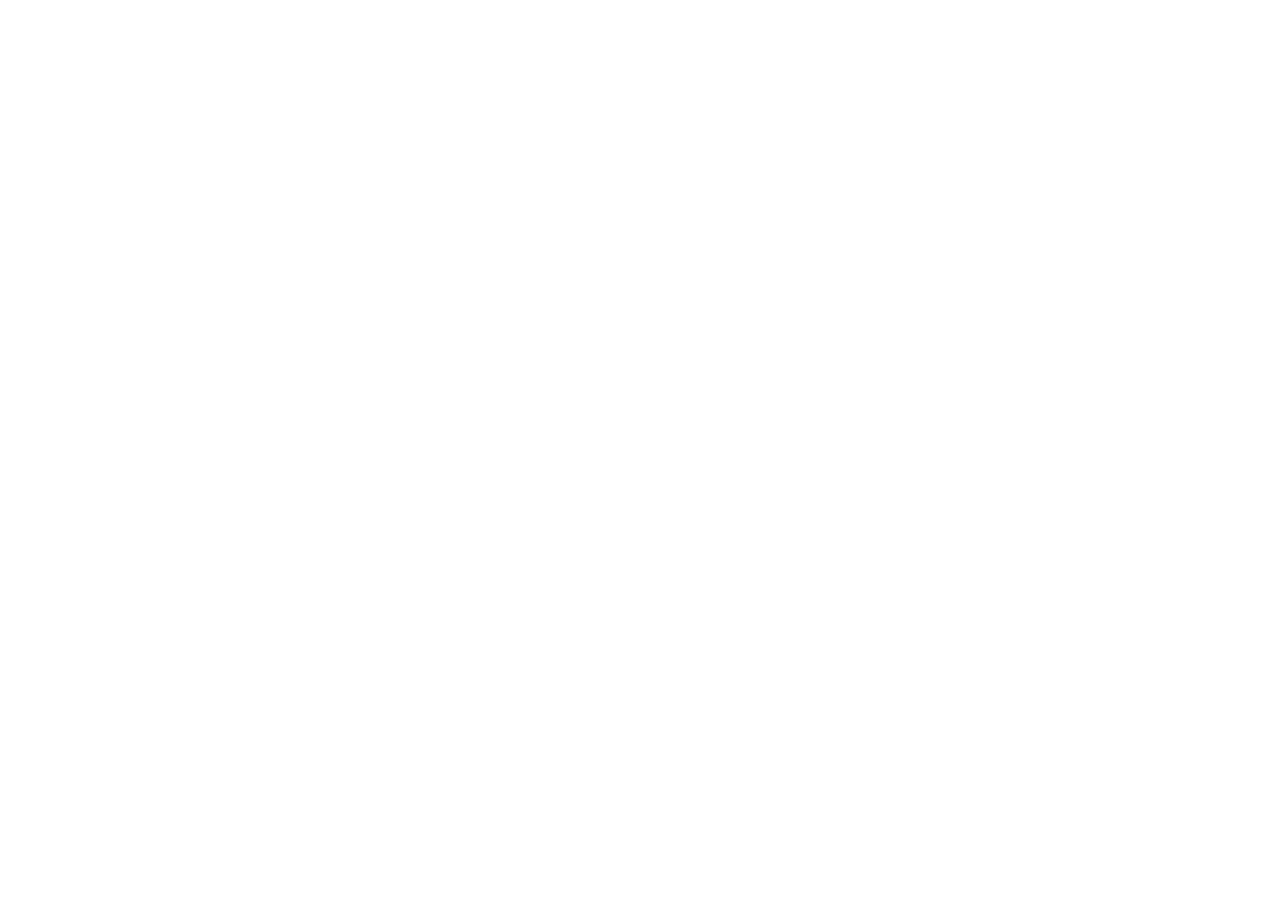
==== index.html @ 7fa0e962 "added basic html" ====
<!DOCTYPE html>
<html>
<head>
    <meta charset="utf-8" />
    <meta http-equiv="X-UA-Compatible" content="IE=edge">
    <title>Page Title</title>
    <meta name="viewport" content="width=device-width, initial-scale=1">
    <link rel="stylesheet" type="text/css" media="screen" href="main.css" />
    <script src="main.js"></script>
</head>
<body>
    
</body>
</html>
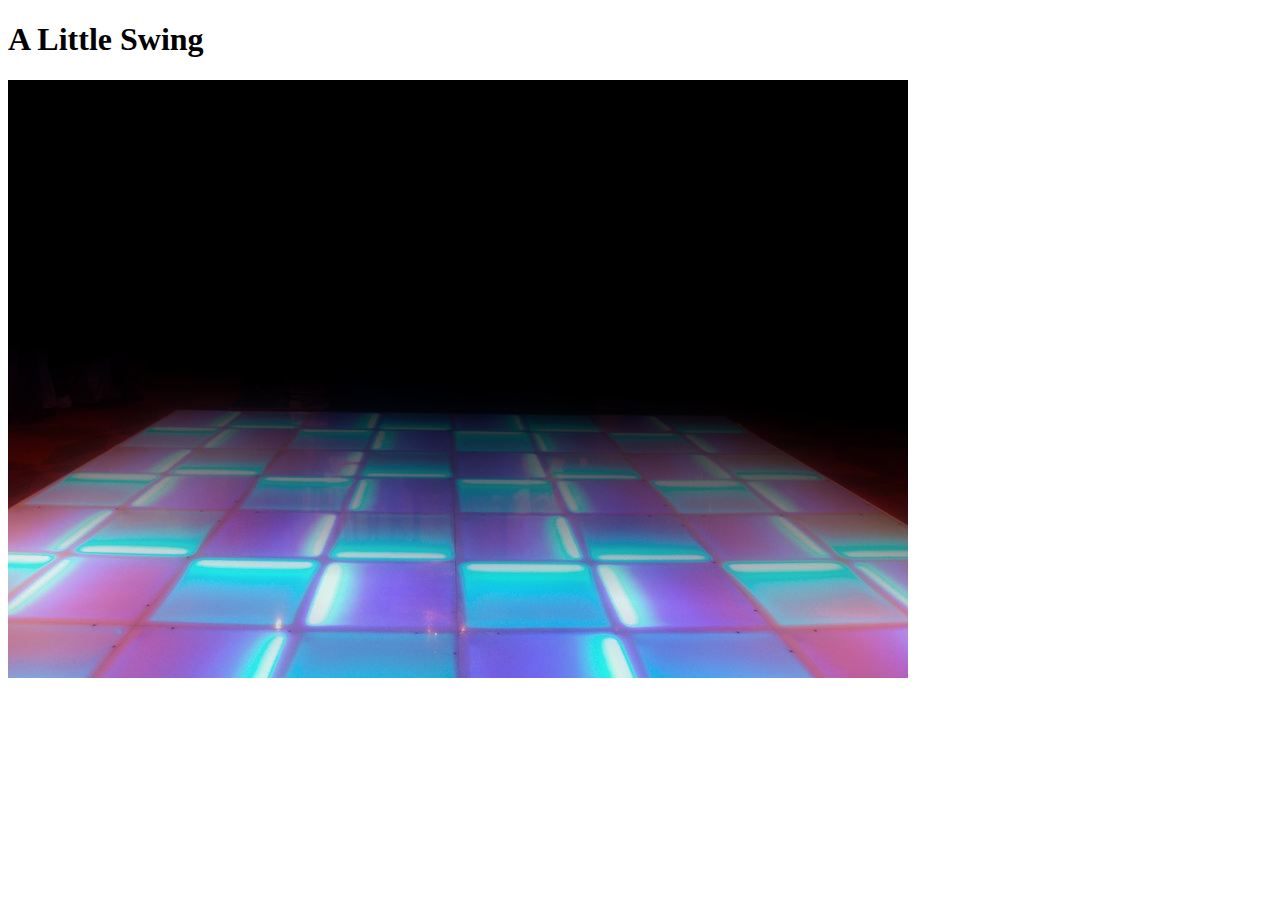
==== commit 7fd10770: "added header and image" ====
--- a/index.html
+++ b/index.html
@@ -3,12 +3,16 @@
 <head>
     <meta charset="utf-8" />
     <meta http-equiv="X-UA-Compatible" content="IE=edge">
-    <title>Page Title</title>
+    <title>Testing Swing</title>
     <meta name="viewport" content="width=device-width, initial-scale=1">
-    <link rel="stylesheet" type="text/css" media="screen" href="main.css" />
-    <script src="main.js"></script>
 </head>
+
 <body>
-    
+    <div>
+        <header>
+            <h1>A Little Swing</h1>
+        </header>
+        <img src="images/dance-floor.png" alt="Image of a dance floor">
+    </div>
 </body>
 </html>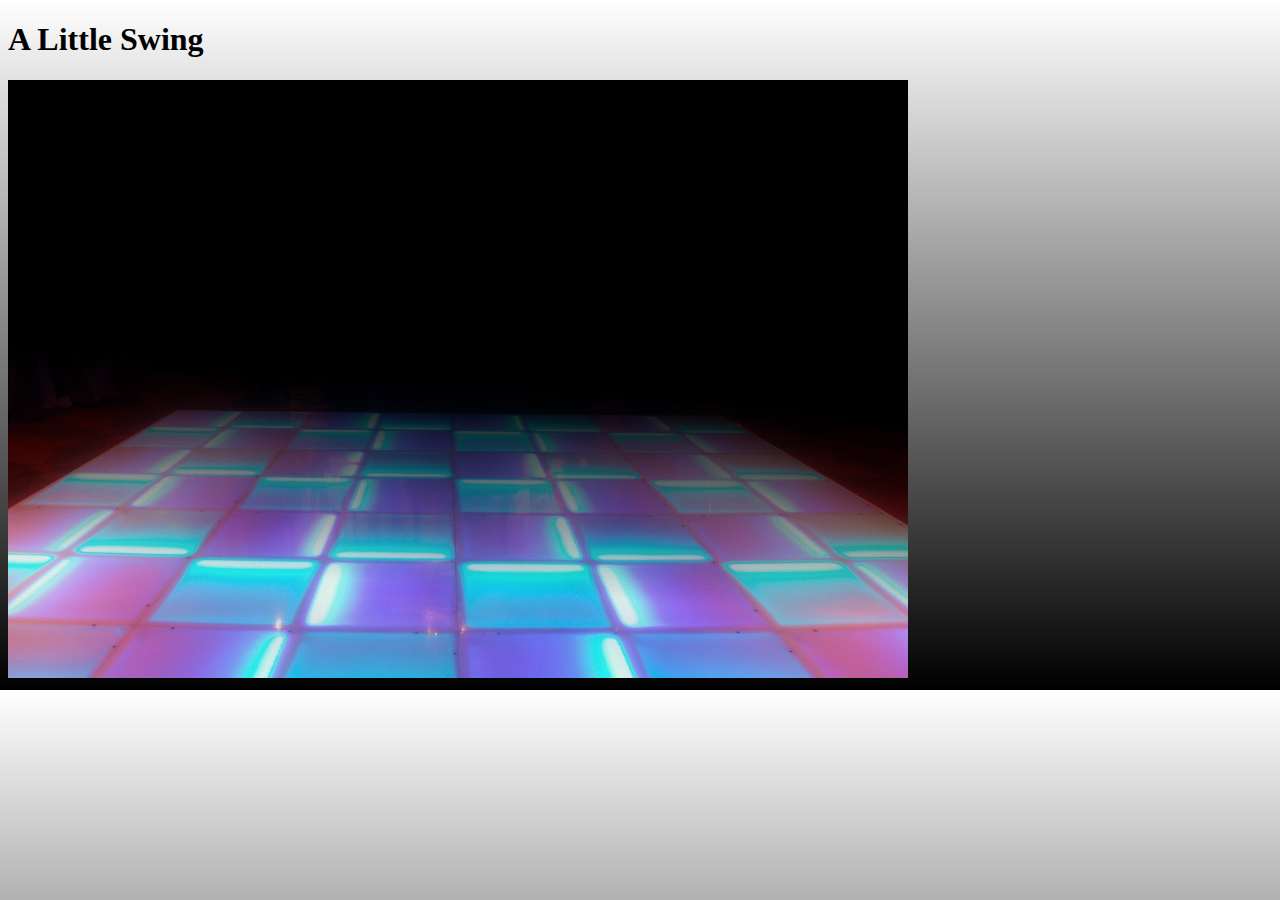
==== commit 19dae182: "added link to css" ====
--- a/index.html
+++ b/index.html
@@ -5,14 +5,16 @@
     <meta http-equiv="X-UA-Compatible" content="IE=edge">
     <title>Testing Swing</title>
     <meta name="viewport" content="width=device-width, initial-scale=1">
+    <link rel="stylesheet" href="css/css.css">
 </head>
 
 <body>
     <div>
-        <header>
+        <header class="neon-title">
             <h1>A Little Swing</h1>
         </header>
-        <img src="images/dance-floor.png" alt="Image of a dance floor">
+        <img class="floor" src="images/dance-floor.png" alt="Image of a dance floor">
     </div>
 </body>
+
 </html>--- a/css/css.css
+++ b/css/css.css
@@ -0,0 +1,13 @@
+body {
+    background: linear-gradient(white, black);
+}
+
+.floor {
+    align-self: flex-end;
+    justify-content: center;
+}
+
+.neon-title {
+    align-self: flex-start;
+    justify-content: center;
+}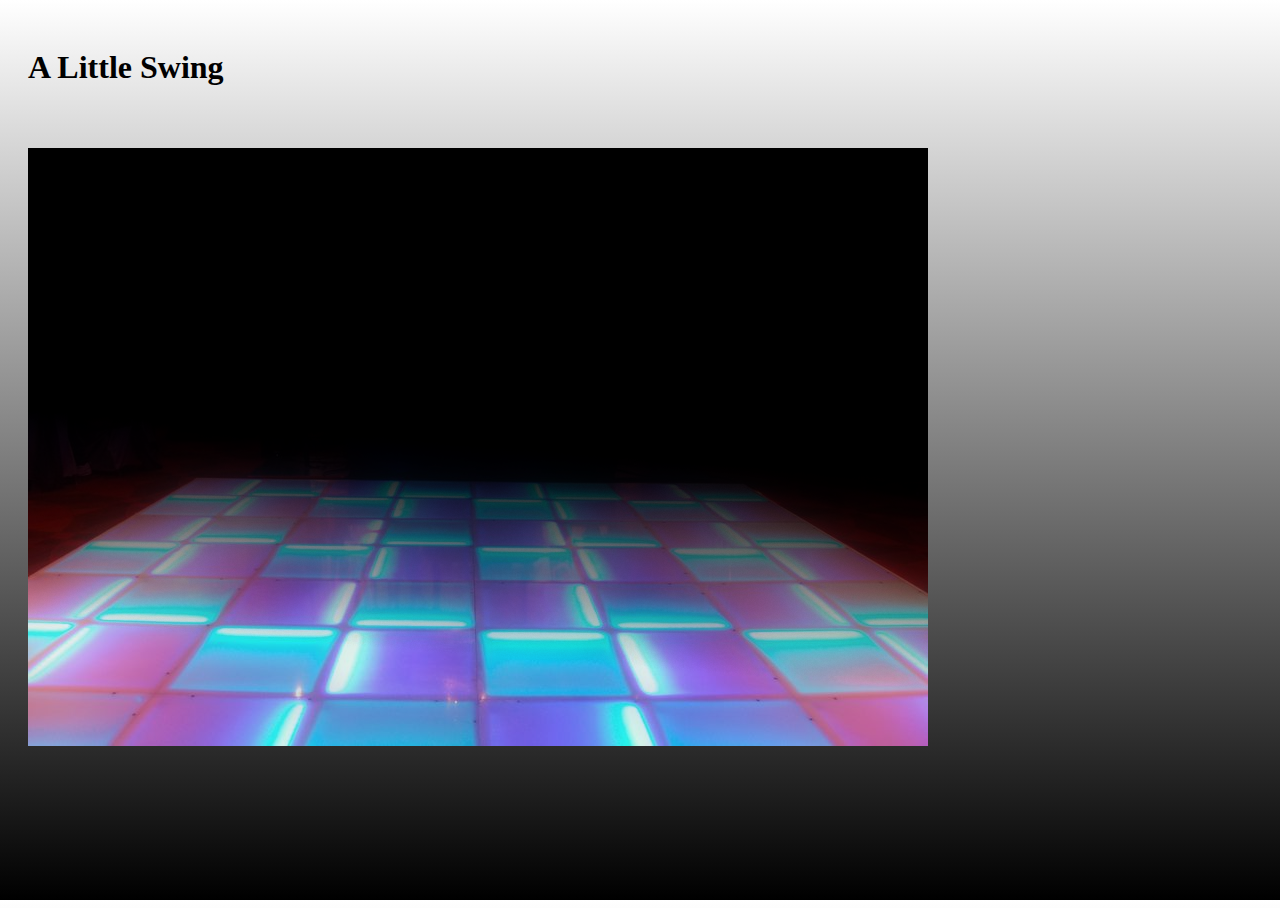
==== commit b566fad9: "attempting to fix" ====
--- a/index.html
+++ b/index.html
@@ -13,8 +13,11 @@
         <header class="neon-title">
             <h1>A Little Swing</h1>
         </header>
-        <img class="floor" src="images/dance-floor.png" alt="Image of a dance floor">
     </div>
+
+    <footer>
+            <img class="floor" src="images/dance-floor.png" alt="Image of a dance floor">
+    </footer>
 </body>
 
 </html>--- a/css/css.css
+++ b/css/css.css
@@ -1,13 +1,20 @@
+html, body {
+    height: 100%
+}
+
 body {
     background: linear-gradient(white, black);
+    display: flex;
+    flex-direction: column;
+    height: 100vh;
+}
+
+.neon-title {
+    flex: 1 0 auto;
+    padding: 20px;
 }
 
 .floor {
-    align-self: flex-end;
-    justify-content: center;
-}
-
-.neon-title {
-    align-self: flex-start;
-    justify-content: center;
+    flex-shrink: 0;
+    padding: 20px;
 }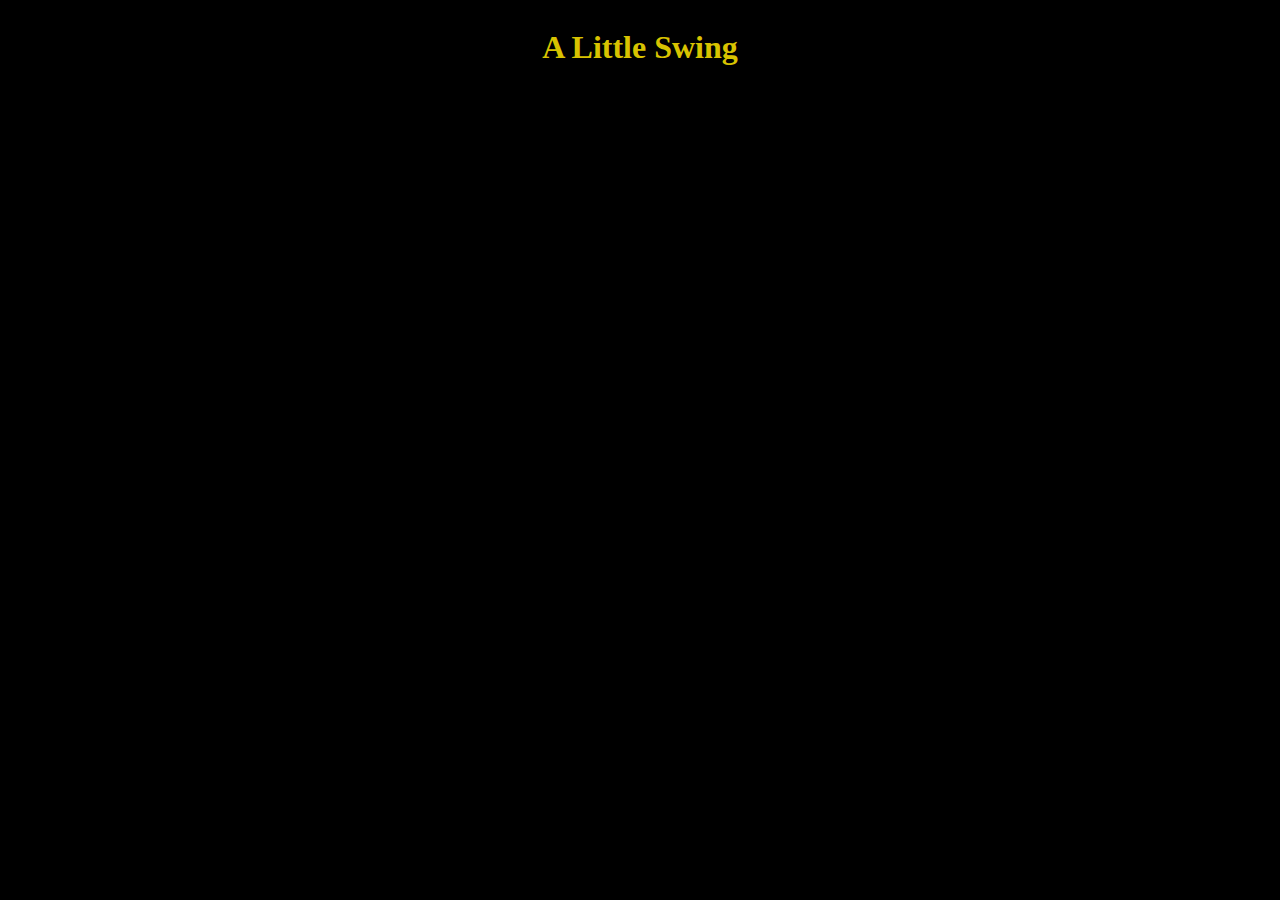
==== commit 9f777f6c: "major changes0" ====
--- a/index.html
+++ b/index.html
@@ -14,10 +14,6 @@
             <h1>A Little Swing</h1>
         </header>
     </div>
-
-    <footer>
-            <img class="floor" src="images/dance-floor.png" alt="Image of a dance floor">
-    </footer>
 </body>
 
 </html>--- a/css/css.css
+++ b/css/css.css
@@ -1,20 +1,9 @@
-html, body {
-    height: 100%
-}
-
 body {
-    background: linear-gradient(white, black);
-    display: flex;
-    flex-direction: column;
-    height: 100vh;
+    background-color: black;
 }
 
 .neon-title {
-    flex: 1 0 auto;
-    padding: 20px;
-}
-
-.floor {
-    flex-shrink: 0;
-    padding: 20px;
+    display: flex;
+    color: rgb(216,195,0);
+    justify-content: center;
 }